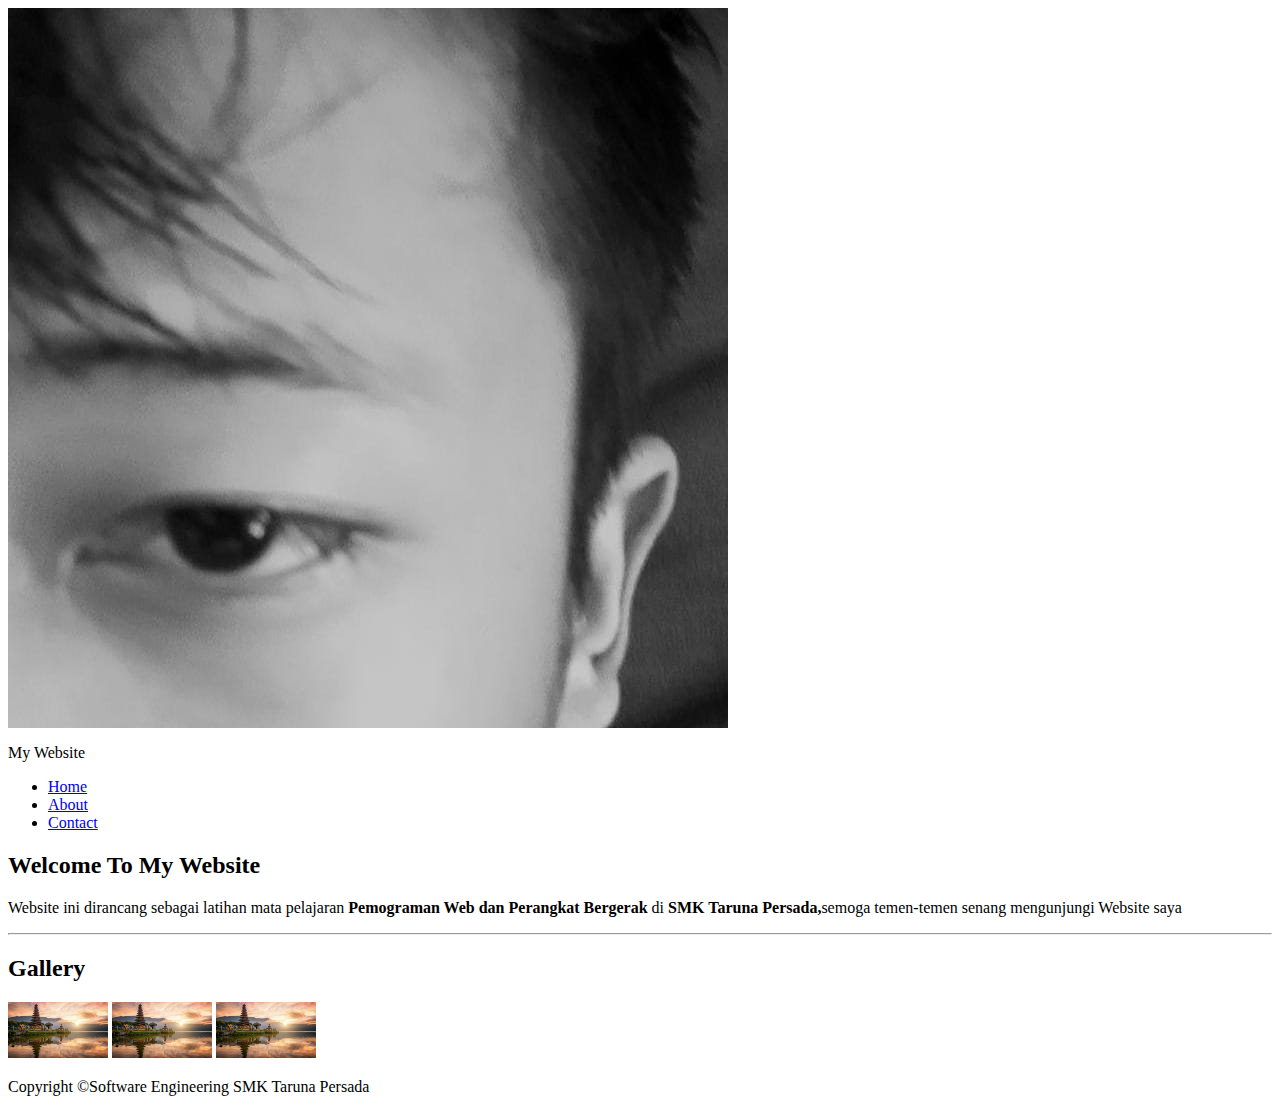
==== index.html @ 12d1d733 "uploud pertama" ====
<html>

<head>
    <title>Mywebsite</title>
    <!-- External CSS -->
    <link rel="stylesheet" href="css/style.css">


</head>

<body>
    <div class="container">
        <!-- Header -->
        <div class="header">
            <img src="img/img.jpg" class="foto">
            <p class="judul">My Website</p>
        </div>
        <!-- Batas Header -->

        <!-- Menu -->
        <div class="nav">
            <ul>
                <li><a href="index.html">Home</a></li>
                <li><a href="about.html">About</a></li>
                <li><a href="contact.html">Contact</a></li>
            </ul>

        </div>
        <!-- Batas Menu -->

        <div class="main">
            <h2><b>Welcome To My Website</b></h2>
            <p>Website ini dirancang sebagai latihan mata pelajaran <b>Pemograman Web dan Perangkat Bergerak</b> di
                <b>SMK Taruna Persada,</b>semoga temen-temen senang mengunjungi Website saya</p>

            <hr>
            <h2>Gallery</h2>
            <a href="img/bali.jpg" target="_blank"><img src="img/bali.jpg" width="100"></a>
            <a href="img/bali.jpg" target="_blank"><img src="img/bali.jpg" width="100"></a>
            <a href="img/bali.jpg" target="_blank"><img src="img/bali.jpg" width="100"></a>





        </div>

        <div class="footer">
            <p>Copyright &copy;Software Engineering SMK Taruna Persada</p>

        </div>
    </div>

</body>

</html>
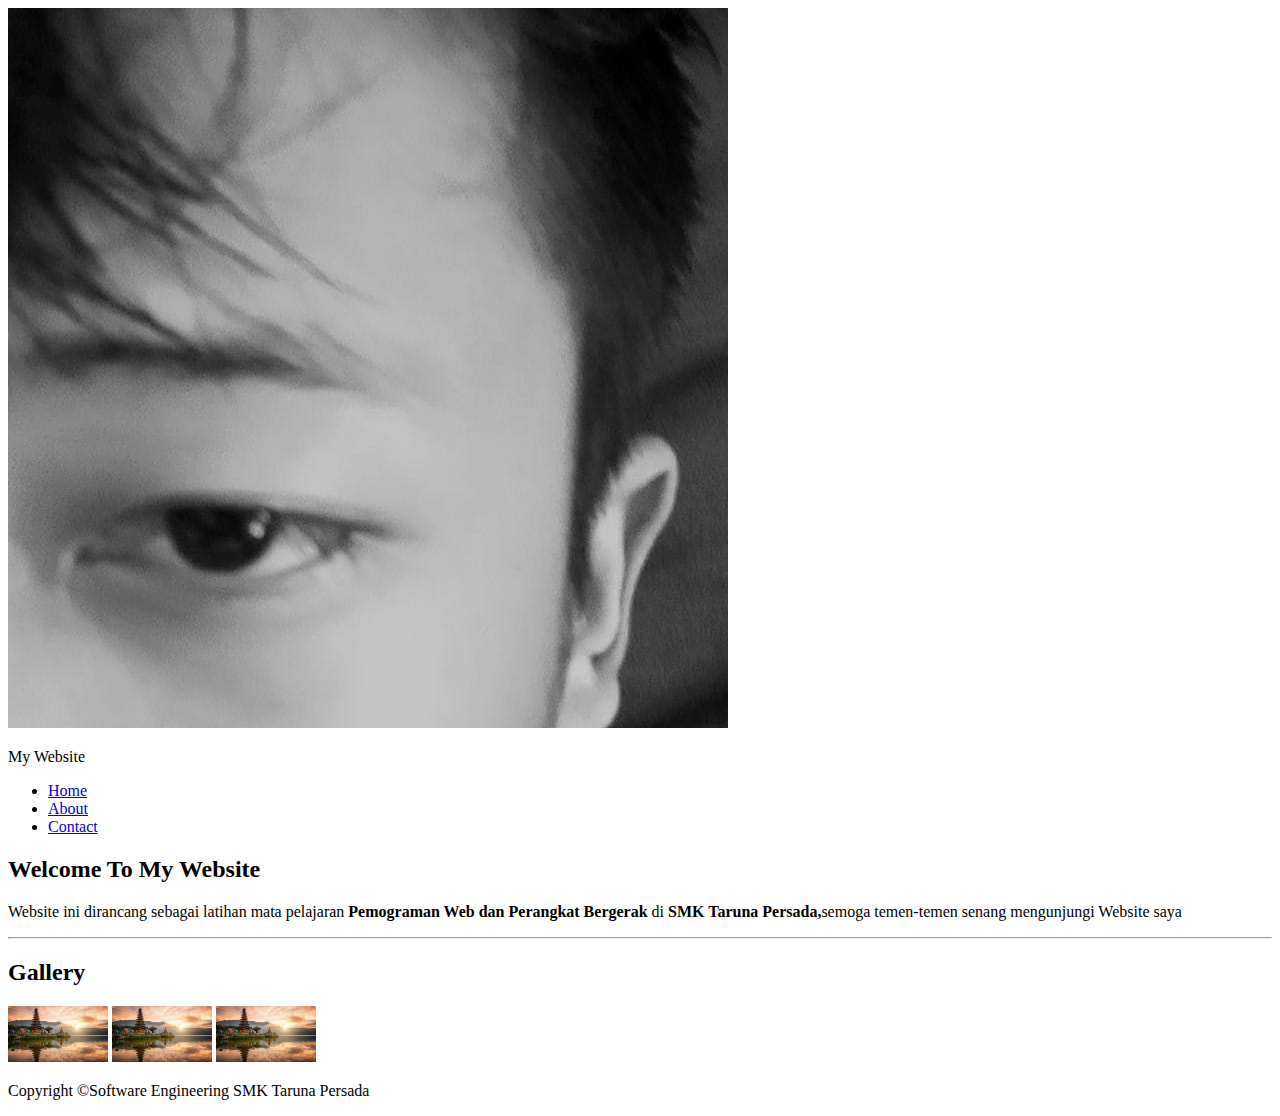
==== commit 9c208978: "edit" ====
--- a/index.html
+++ b/index.html
@@ -1,4 +1,5 @@
-<html>
+<!DOCTYPE html>
+<html lang="en">
 
 <head>
     <title>Mywebsite</title>
@@ -53,4 +54,4 @@
 
 </body>
 
-</html>+</html>
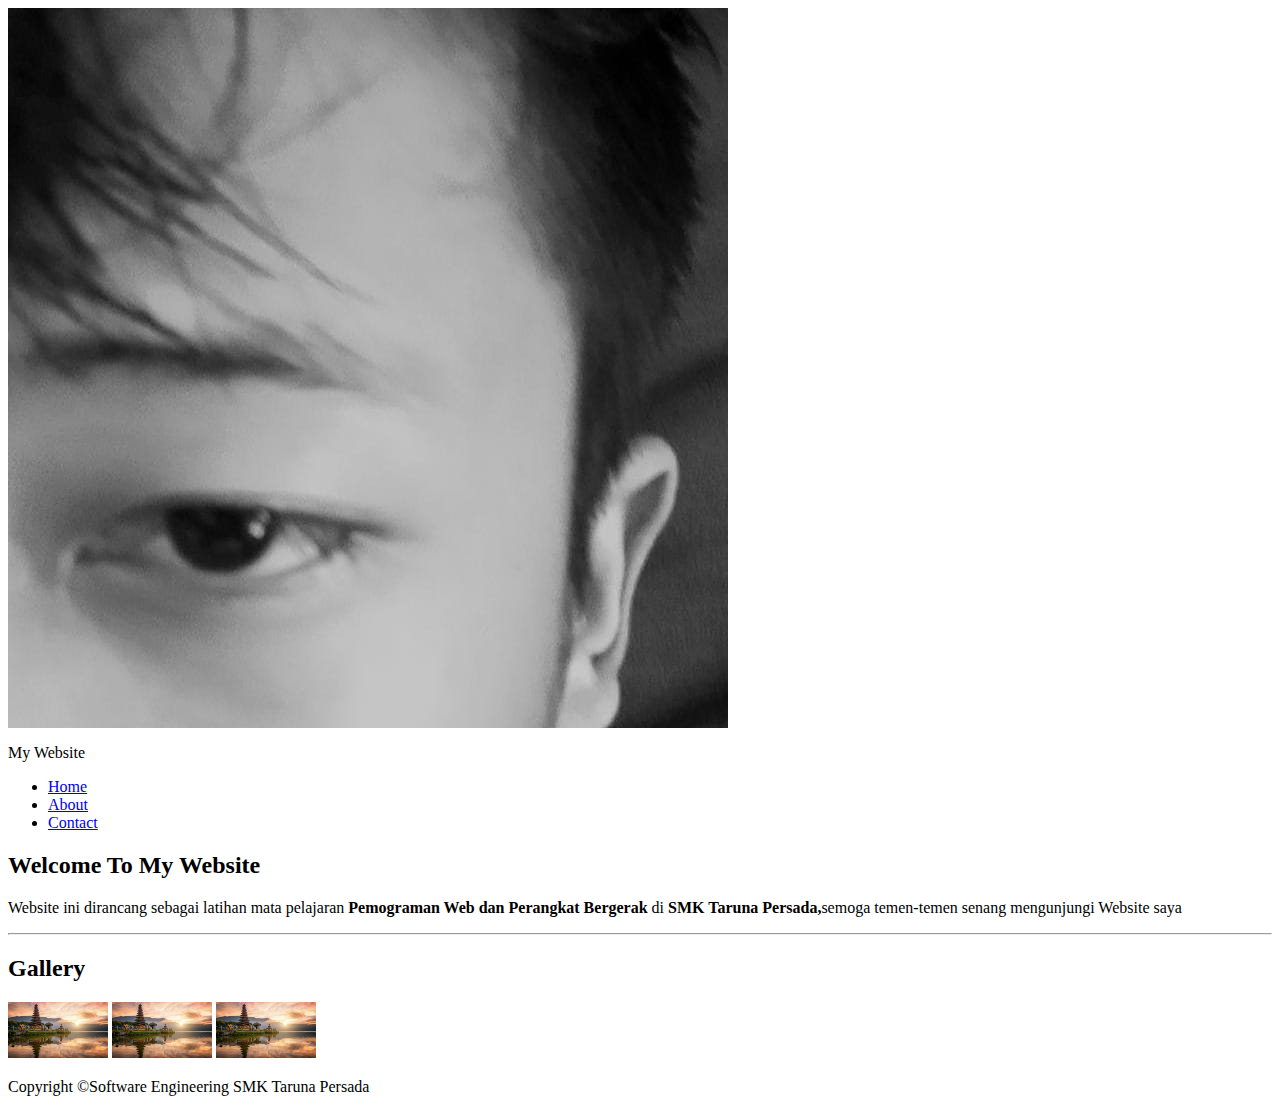
==== commit b93317d3: "upload kedua" ====
--- a/index.html
+++ b/index.html
@@ -1,5 +1,4 @@
-<!DOCTYPE html>
-<html lang="en">
+<html>
 
 <head>
     <title>Mywebsite</title>
@@ -54,4 +53,4 @@
 
 </body>
 
-</html>
+</html>